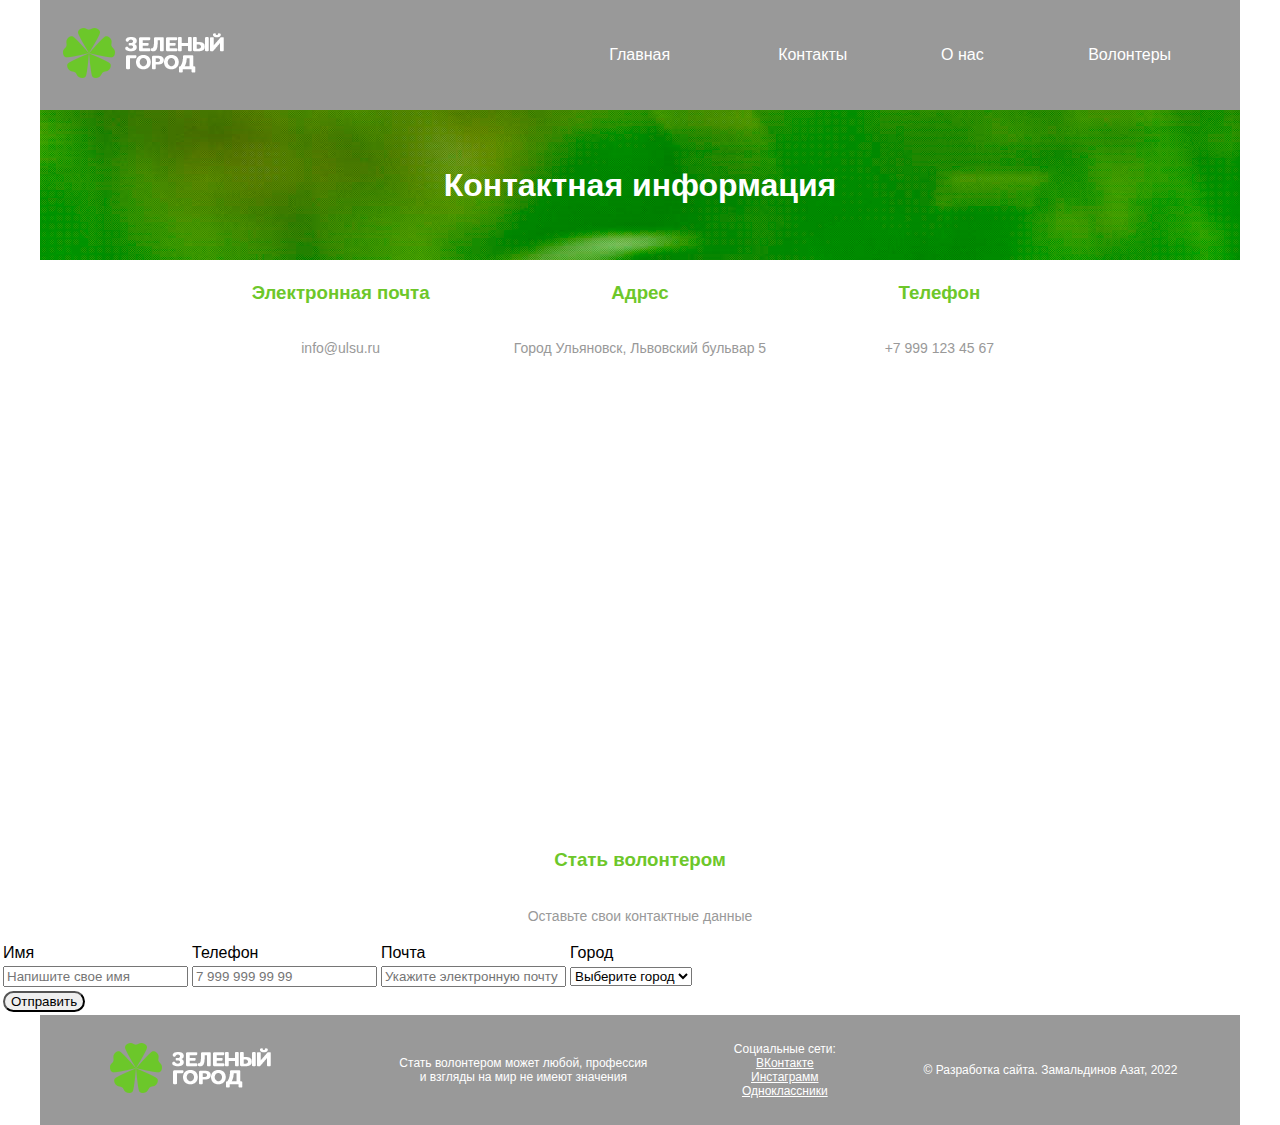
==== contact.html @ 3c90e47a "страница с контактами и картой-доделать" ====
<!DOCTYPE html>
<html lang="en">

<head>
    <meta charset="UTF-8">
    <meta http-equiv="X-UA-Compatible" content="IE=edge">
    <meta name="viewport" content="width=device-width, initial-scale=1.0">
    <title>Контакты</title>
    <link rel="stylesheet" href="style/style.css">
</head>

<body>
    <table class="table-menu">
        <tr>
            <td class="logo">
                <img src="img/logo.png" alt="logo">
            </td>
            <td>
                <a href="index.html" target="_blank">Главная</a>
            </td>
            <td>
                <a href="#" target="_blank">Контакты</a>
            </td>
            <td>
                <a href="#" target="_blank">О нас</a>
            </td>
            <td>
                <a href="#" target="_blank">Волонтеры</a>
            </td>
        </tr>
    </table>
    <table class="head150 start">
        <tr>
            <td>
                <h1>Контактная информация</h1>
            </td>
        </tr>
    </table>
    <table class="contact_inform">
        <tr>
            <td>
                <h3>Электронная почта</h3>
            </td>
            <td>
                <h3>Адрес</h3>
            </td>
            <td>
                <h3>Телефон</h3>
            </td>
        </tr>
        <tr>
            <td>
                <p>info@ulsu.ru</p>
            </td>
            <td>
                <p>Город Ульяновск, Львовский бульвар 5</p>
            </td>
            <td>
                <p>+7 999 123 45 67</p>
            </td>
        </tr>
    </table>
    <p class="map">
        <iframe
            src="https://www.google.com/maps/embed?pb=!1m18!1m12!1m3!1d2323.718391023427!2d48.60814621587773!3d54.37962498020852!2m3!1f0!2f0!3f0!3m2!1i1024!2i768!4f13.1!3m3!1m2!1s0x415d3f1b8b2d409b%3A0x15d5407b8ea01f69!2z0JvRjNCy0L7QstGB0LrQuNC5INCxLdGALCA1LCDQo9C70YzRj9C90L7QstGB0LosINCj0LvRjNGP0L3QvtCy0YHQutCw0Y8g0L7QsdC7LiwgNDMyMDYz!5e0!3m2!1sru!2sru!4v1651997750406!5m2!1sru!2sru"
            width="900" height="450" style="border:0;" allowfullscreen="" loading="lazy"
            referrerpolicy="no-referrer-when-downgrade"></iframe>
    </p>
    <table class="contact_inform">
        <tr>
            <td>
                <h3>Стать волонтером</h3>
            </td>
        </tr>
        <tr>
            <td>
                <p>Оставьте свои контактные данные</p>
            </td>
    </table>

    <table>
        <form action=""></form>
        <tr>
            <td>Имя</td>
            <td>Телефон</td>
            <td>Почта</td>
            <td>Город</td>
        </tr>
        <tr>
            <td>
                <input type="text" placeholder="Напишите свое имя" name="name" required>
            </td>
            <td>
                <input type="tel" placeholder="7 999 999 99 99" maxlength="11" name="phone" required>
            </td>
            <td>
                <input type="email" placeholder="Укажите электронную почту" name="email" required>
            </td>
            <td>
                <select value="">
                    <option name="Choose city" id="1" disabled selected>Выберите город
                
                <option value="Ульяновск" id="2">Ульяновск</option>
                <option value="Димитровград" id=value>Димитровград</option>
                <option value="Казань" id="4">Казань</option>
                <option value="Самара" id="5">Самара</option>
                <option value="Уфа" id="6">Уфа</option>
                </select>
            </td>
        </tr>
        <tr>
            <td colspan="4">
                <input type="submit" value="Отправить">
            </td>
            <td></td>
            <td></td>
            <td></td>
        </tr>
        </form>
    </table>
    </form>
    <footer>
        <table class="footer">
            <tr>
                <td>
                    <img src="img/logo.png" alt="logo2">
                </td>
                <td>
                    <p>Стать волонтером может любой, профессия <br>
                         и взгляды на мир не имеют значения</p>
                </td>
                <td>
                    <p>
                        Социальные сети: <br>
                        <a href="#" target="_blank">ВКонтакте</a><br>
                        <a href="#" target="_blank">Инстаграмм</a><br>
                        <a href="#" target="_blank">Одноклассники</a>
                    </p>
                </td>
                <td>
                    <p>© Разработка сайта. Замальдинов Азат, 2022</p>
                </td>
            </tr>
        </table>
    </footer>
</body>

</html>
---- style/style.css ----
body {
    margin: 0;
    font-family: Arial, Helvetica, sans-serif;
}

.table-menu, .footer {
    background-color: #999999
}

.start,
.table-menu,
.mid {
    margin: 0 auto;
    width: 1200px;
    text-align: center;
    color: white;
}

.start {
    background: url("../img/banner.png");
}

.table-menu td,
.start td {
    color: white;
}

a {
    text-decoration: none;
}

td.logo {
    text-align: left;
}

.color1 {
    color: #6DC72A;
}

.color2 {
    color: #999999;
}

.mid, .news, .news2 {
    margin: 0 auto;
    text-align: center;
    width: 1200px;
}
.footer {
    margin: auto;
    text-align: center;
    width: 1200px;
    color: white;
}

a {
    color: white;
}
footer a {
    color: white;
    text-decoration: underline;
}
footer p {
    font-size: 12px;
}

.news2 {
    margin: 0 auto;
}

.start {
    height: 150px;
}

.contact_inform {
    margin: 0 auto;
    width: 900px;
    text-align: center;
}

.contact_inform h3 {
    color: #6DC72A;
}

.contact_inform p {
    color: #999999;
    font-size: 14px;
}

.contact_inform td {
    width: 33.33%;
}

.map {
    width: 900px;
    margin: 0 auto;
}

input[type="submit" i] {
    color: black
    background-color: white;
    border-radius: 25px;
}

form {
    margin: 0 auto;
    width: 900px;
    text-align: center;
}
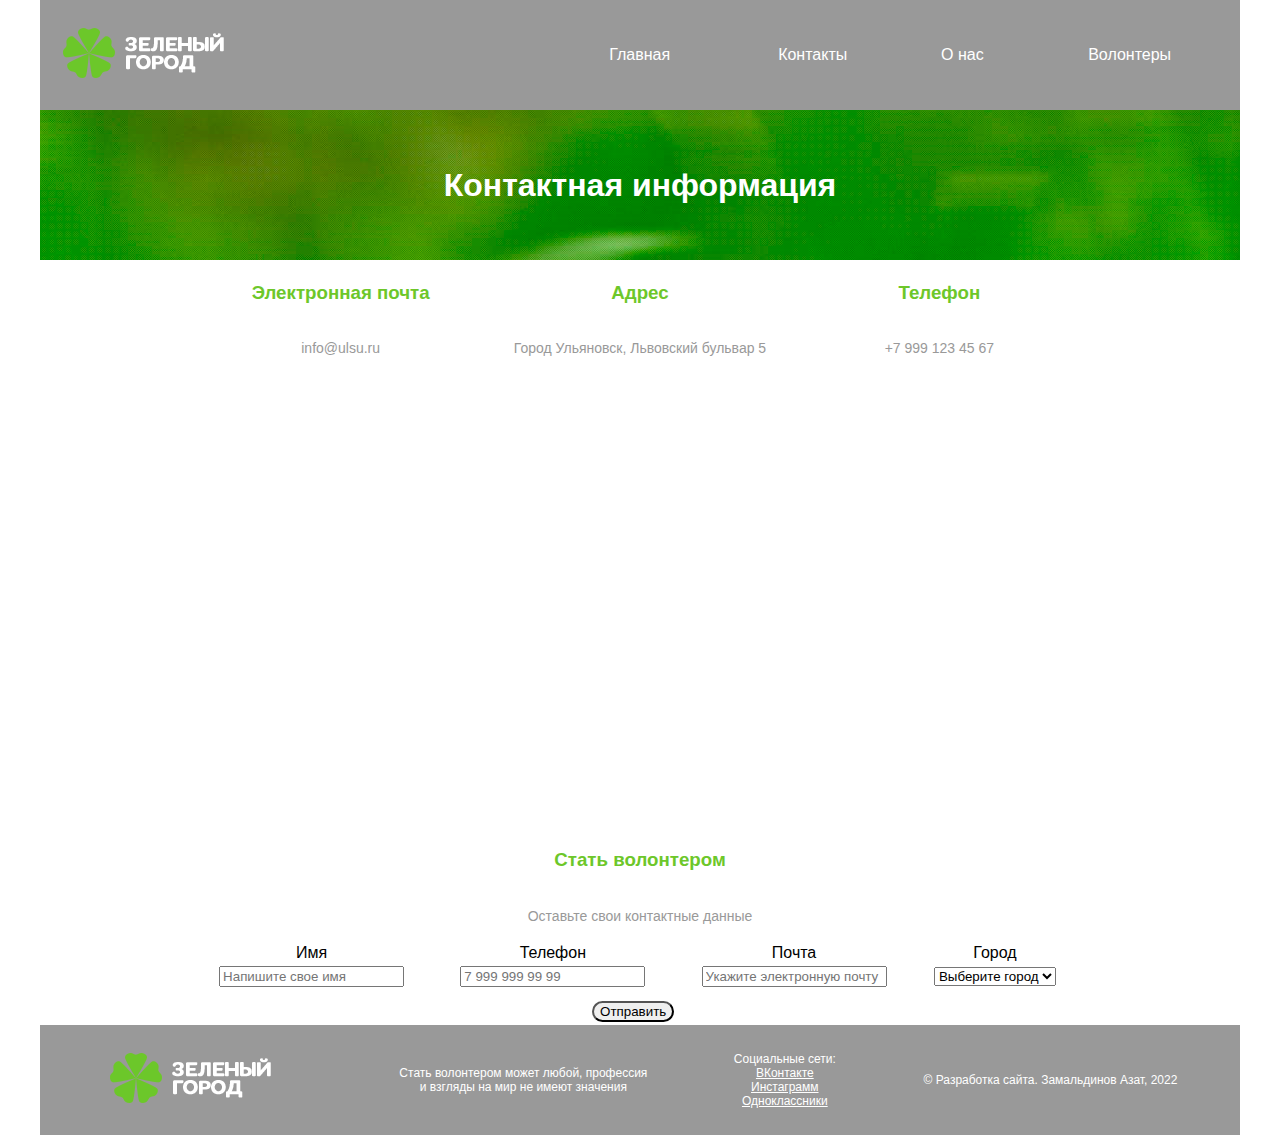
==== commit 5de549ee: "форма готова" ====
--- a/contact.html
+++ b/contact.html
@@ -78,8 +78,8 @@
             </td>
     </table>
 
-    <table>
-        <form action=""></form>
+    <table class="form">
+        <form action="" method="get"> 
         <tr>
             <td>Имя</td>
             <td>Телефон</td>
@@ -97,14 +97,13 @@
                 <input type="email" placeholder="Укажите электронную почту" name="email" required>
             </td>
             <td>
-                <select value="">
-                    <option name="Choose city" id="1" disabled selected>Выберите город
-                
-                <option value="Ульяновск" id="2">Ульяновск</option>
-                <option value="Димитровград" id=value>Димитровград</option>
-                <option value="Казань" id="4">Казань</option>
-                <option value="Самара" id="5">Самара</option>
-                <option value="Уфа" id="6">Уфа</option>
+                <select value="test" name="city">
+                    <option name="Choose city" id="1" disabled selected>Выберите город</option>
+                    <option value="Ulyanovsk" id="2">Ульяновск</option>
+                    <option value="Dimitrovgrad" id=value>Димитровград</option>
+                    <option value="Kazan" id="4">Казань</option>
+                    <option value="Samara" id="5">Самара</option>
+                    <option value="Ufa" id="6">Уфа</option>
                 </select>
             </td>
         </tr>
@@ -118,7 +117,6 @@
         </tr>
         </form>
     </table>
-    </form>
     <footer>
         <table class="footer">
             <tr>
@@ -127,7 +125,7 @@
                 </td>
                 <td>
                     <p>Стать волонтером может любой, профессия <br>
-                         и взгляды на мир не имеют значения</p>
+                        и взгляды на мир не имеют значения</p>
                 </td>
                 <td>
                     <p>
--- a/style/style.css
+++ b/style/style.css
@@ -65,7 +65,8 @@
 }
 
 .news2 {
-    margin: 0 auto;
+    margin-bottom: 70px;
+    text-align: left;
 }
 
 .start {
@@ -102,8 +103,12 @@
     border-radius: 25px;
 }
 
-form {
+.form {
     margin: 0 auto;
     width: 900px;
     text-align: center;
-}+}
+
+input[type="submit" i] {
+    margin-top: 10px;
+}
